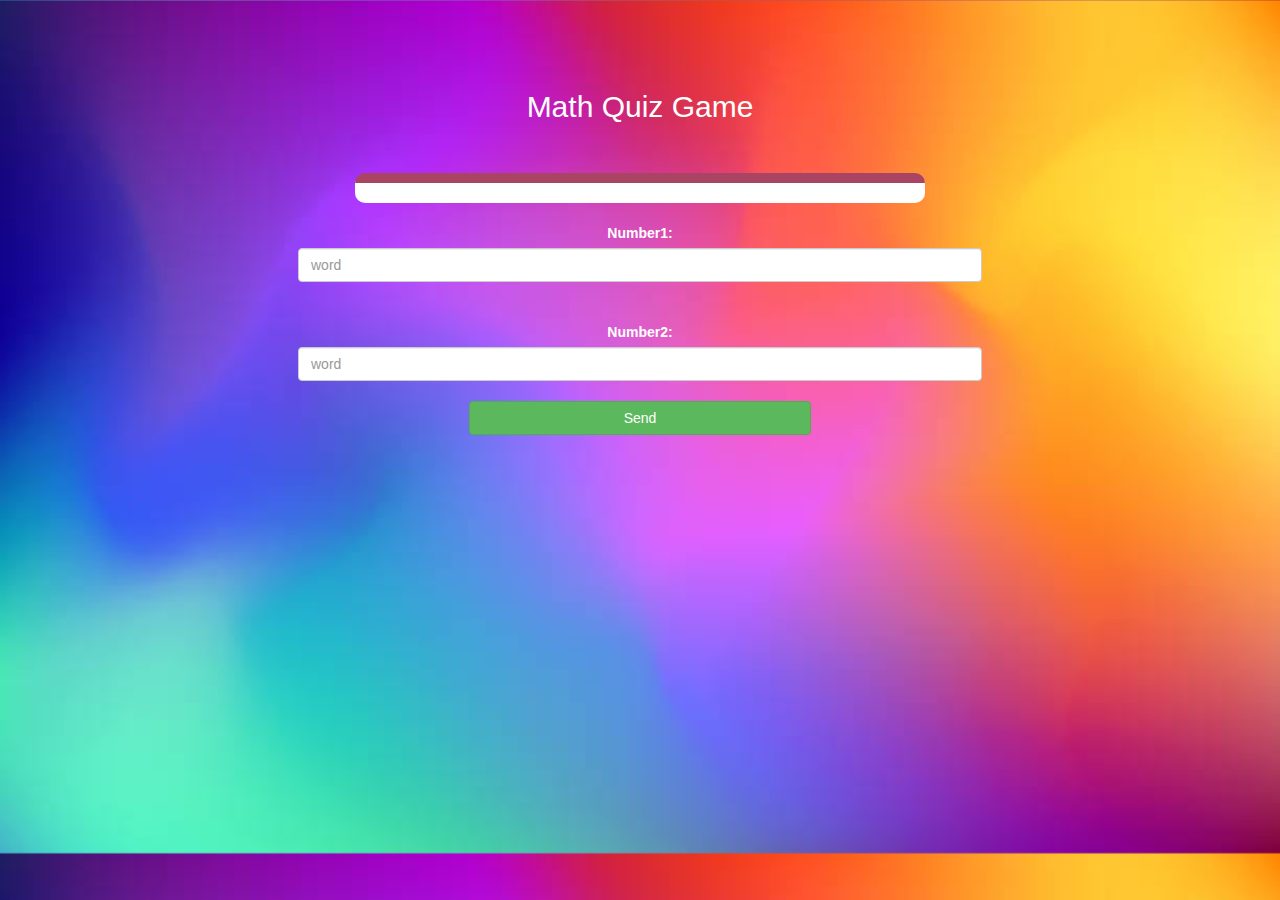
==== Math.html @ 6ef9b129 "Add files via upload" ====
<!DOCTYPE html>
<html>
<head>
	<title>Math Quiz Game</title>

<meta name="viewport" content="width=device-width, initial-scale=1">
<link rel="stylesheet" href="https://maxcdn.bootstrapcdn.com/bootstrap/3.4.0/css/bootstrap.min.css">
<script src="https://ajax.googleapis.com/ajax/libs/jquery/3.4.1/jquery.min.js"></script>
<script src="https://maxcdn.bootstrapcdn.com/bootstrap/3.4.0/js/bootstrap.min.js"></script>

<link rel="stylesheet" type="text/css" href="style.css">
</head>
<body>
<h4 id="player1_name" ></h4>
<span id="player1_score"></span>
<br><br>
<h4 id="player2_name" ></h4>
<span id="player2_score"></span>
<br>

<div class="container">
	<center>
		<h2 style="color: white;">Math Quiz Game</h2><br>
<h3 id="player_question"></h3>
<h3 id="player_answer"></h3>
<div id="output" class="col-lg-6"></div>

	<br>
	<label>Number1:</label>
	<input  type="text" id="word" class="form-control" placeholder="word">
	<br>
	
    <br>
	<label>Number2: </label>
	<input  type="text" id="word" class="form-control" placeholder="word">
	<br>
	<button onclick="send()" class="btn btn-success" style="width: 30%;">Send</button>

		

		

		<br>

	</center>
</div>

<script src="game_page.js"></script>
</body>
</html>
---- style.css ----
body
{
	background-image: url("Background.jpg");
    background-size: cover;
}

	.login_div1 , .login_div2
	{
		background: rgb(0, 0, 0);
		padding: 10px;
		float: none;
		border-radius: 15px;
	}


#player1_name , #player2_name
{
	display: inline-block;
	margin-left: 20px;
}
#word
{
	width: 60%;
}
#word_display
{
	letter-spacing: 5px;
}
#output
{
background: white;
border-radius: 10px;
border-top: 10px solid #AA4465;
padding: 10px;
float: none;
text-align: left;
}
h3{
    color: white;
}
label{
    color: white;
}
h1{
    color: white;
}
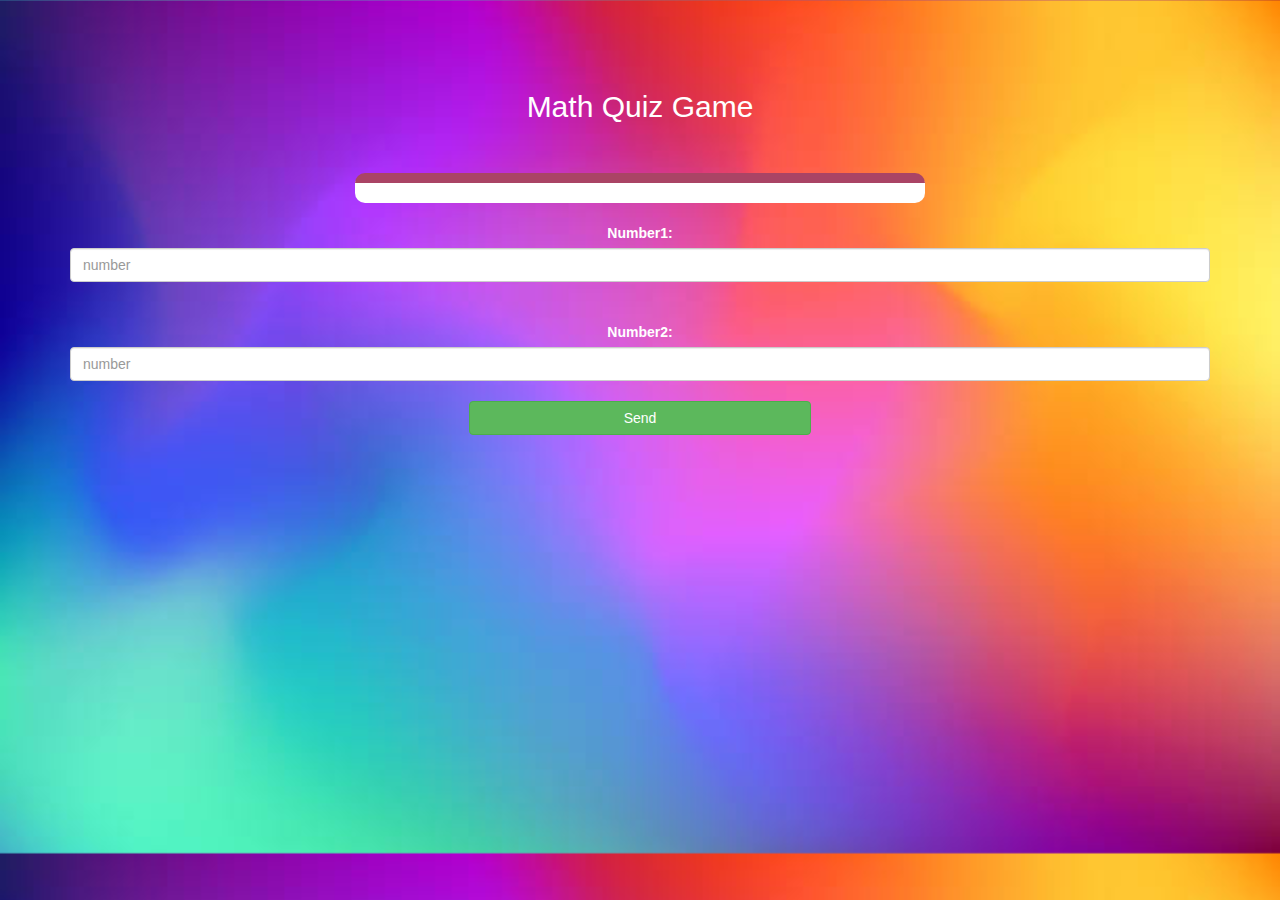
==== commit 02ef8e49: "Add files via upload" ====
--- a/Math.html
+++ b/Math.html
@@ -21,18 +21,18 @@
 <div class="container">
 	<center>
 		<h2 style="color: white;">Math Quiz Game</h2><br>
-<h3 id="player_question"></h3>
-<h3 id="player_answer"></h3>
+<h3 id="player1_name_input +:"></h3>
+<h3 id="player2_name_input +:"></h3>
 <div id="output" class="col-lg-6"></div>
 
 	<br>
 	<label>Number1:</label>
-	<input  type="text" id="word" class="form-control" placeholder="word">
+	<input  type="text" id="number" class="form-control" placeholder="number">
 	<br>
 	
     <br>
 	<label>Number2: </label>
-	<input  type="text" id="word" class="form-control" placeholder="word">
+	<input  type="text" id="number" class="form-control" placeholder="number">
 	<br>
 	<button onclick="send()" class="btn btn-success" style="width: 30%;">Send</button>
 
